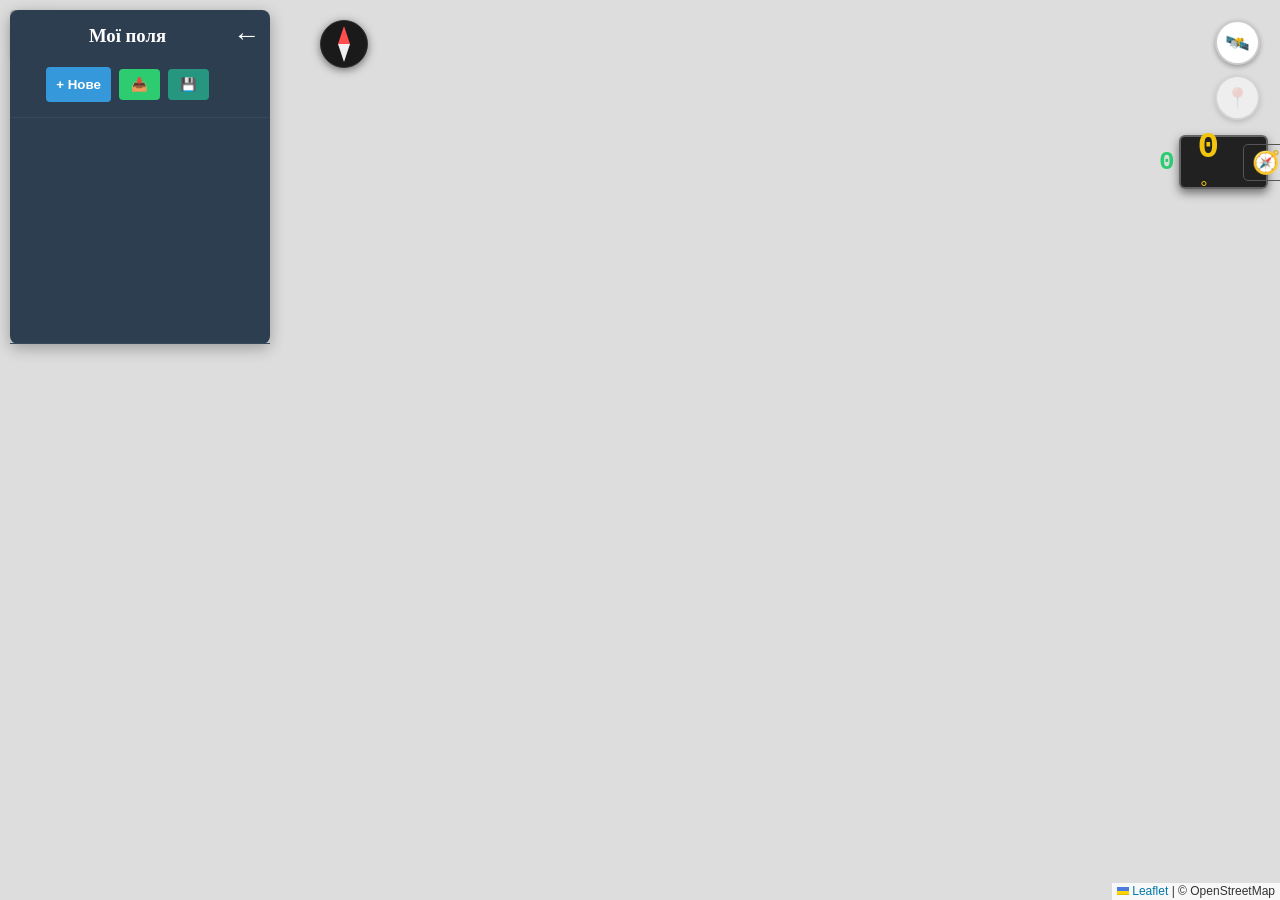
==== index.html @ 4b00783e "Add files via upload Виправлення помилок" ====
<!DOCTYPE html>
<html lang="uk">

<head>
    <meta charset="UTF-8">
    <title>Multi-Area Map Tool</title>
    <!-- Бібліотеки та стилі з папок -->
    <link rel="stylesheet" href="styles/leaflet.css" />
    <!-- <link rel="stylesheet" href="styles/style.css">
    <link rel="stylesheet" href="styles/mobile.css"> -->
    <!-- <link rel="stylesheet" href="styles/compass.css"> -->
    <link rel="manifest" href="manifest.json">
    <!-- Тема для мобільного браузера -->
    <meta name="theme-color" content="#2c3e50">
    <!-- Налаштування для iOS -->
    <meta name="apple-mobile-web-app-capable" content="yes">
    <meta name="apple-mobile-web-app-status-bar-style" content="black-translucent">
    <meta name="theme-color" content="#1a1a1a">
    <script>
        (function () {
            // Перевіряємо: тач-екран АБО мобільний браузер
            const isMobile = (
                ('ontouchstart' in window) ||
                (navigator.maxTouchPoints > 0) ||
                /Android|iPhone|iPad|iPod/i.test(navigator.userAgent)
            );

            const link = document.createElement('link');
            link.rel = 'stylesheet';
            // Якщо телефон — мобільні стилі, якщо ПК — звичайні
            link.href = isMobile ? 'styles/mobile.css' : 'styles/style.css';
            document.head.appendChild(link);

            // Додаємо клас до body, щоб у JS теж можна було перевіряти
            document.documentElement.classList.add(isMobile ? 'is-mobile' : 'is-desktop');
        })();
    </script>
</head>

<body>
    <!-- Бокова панель -->
    <div id="menuBtn" onclick="toggleSidebar()">☰</div>
    <div id="sidebar">

        <!-- Екран 1: Список всіх полів -->
        <div id="view-list">
            <div class="sidebar-header" style="position: relative; padding-right: 40px;">
                <h3 style="margin: 0; margin-bottom: 10px;">Мої поля</h3>

                <!-- Кнопка закриття (абсолютне позиціонування) -->
                <span onclick="toggleSidebar()">←</span>

                <!-- Контейнер для кнопок у ряд -->
                <div class="header-actions" style="display: flex; gap: 8px; align-items: center;">
                    <button onclick="createNewShape()" class="btn-add" style="flex: 3; margin: 0;">+ Нове</button>

                    <input type="file" id="importInput" accept=".json" style="display: none;"
                        onchange="importData(event)">

                    <button onclick="document.getElementById('importInput').click()" class="btn-import"
                        style="flex: 1; margin: 0;">
                        📥
                    </button>

                    <button onclick="exportData()" class="btn-export-all" style="flex: 1; margin: 0;">
                        💾
                    </button>
                </div>
            </div>

            <div id="shapes-list" style="overflow-y: scroll; height: 25vh;"></div>
        </div>

        <!-- Екран 2: Керування вибраним полем (приховано за замовчуванням) -->
        <!-- Екран 2: Керування вибраним полем -->
        <div id="view-edit" style="display: none;">
            <div class="sidebar-header">
                <button onclick="showListView()" class="btn-back">← До списку</button>
            </div>

            <div class="edit-controls">
                <div class="field-stats-card">
                    <!-- Колір та Назва в один ряд -->
                    <div style="display: flex; align-items: center; gap: 10px; margin-bottom: 10px;">
                        <div class="color-picker-wrapper">
                            <input type="color" id="colorPicker" onchange="updateActiveShapeColor(this.value)">
                        </div>
                        <h3 id="editingFieldName"
                            style="margin: 0; color: white; flex-grow: 1; overflow: hidden; text-overflow: ellipsis; white-space: nowrap;">
                            Назва поля</h3>
                    </div>

                    <div class="stat-row">
                        <span>Площа:</span>
                        <b id="area">0.0000 га</b>
                    </div><div class="stat-row">
                        <span>По треку:</span>
                        <b id="trackArea" style="color: #d3a31f;">0.0000 га</b>
                    </div>
                    <div class="stat-row">
                        <span>Оброблено:</span>
                        <b id="completedArea" class="highlight">0.0000 га</b>
                    </div>
                    
                </div>
                <div><button id="edit-field-button" onclick="toggleEditField()">✏️</button></div>
                <div class="edit-field hidden">
                    <div class="input-group">
                        <label>Назва поля:</label>
                        <input type="text" id="shapeNameInput" oninput="updateActiveShapeName(this.value)">
                    </div>

                    <div class="line-settings">
                        <div class="line-inputs-wrapper">
                            <div class="input-mini-group">
                                <label>Колія:</label>
                                <input type="number" id="lineSpacing" value="10" step="0.1" onchange="saveLineParams()">
                            </div>
                            <div class="input-mini-group">
                                <label>Зсув:</label>
                                <input type="number" id="startOffset" value="0" step="0.1" onchange="saveLineParams()">
                            </div>
                            <div class="input-mini-group">
                                <label>Кут ліній:</label>
                                <div style="display: flex; gap: 4px;">
                                    <input type="number" id="manualAngle" value="0" step="0.1"
                                        onchange="saveLineParams()">
                                    <button class="degreeBtn" onclick="setAngleFromGPS()" title="Взяти поточний курс">
                                        📍
                                    </button>
                                </div>
                            </div>
                        </div>
                    </div>


                    <div style="display: flex; gap: 8px;">
                        <button onclick="generateLines()" class="btn-primary" style="flex: 2;">Побудувати ☰</button>
                        <button onclick="deleteLines()" class="btn-danger" style="flex: 1;"
                            title="Видалити колії">✕</button>
                    </div>
                    <button onclick="clearTrack()" class="btn-danger-outline" style="width: 100%; margin-top: 8px;">🧹
                        Очистити намальований трек</button>

                    <div class="actions-grid">
                        <button onclick="toggleLock()" id="lockBtn">🔓 Редагувати</button>
                        <button onclick="focusOnShape()">🎯 Центрувати</button>
                        <button onclick="deleteActiveShape()" class="btn-danger-outline"
                            style="grid-column: span 2;">🗑️
                            Видалити все поле</button>

                    </div>
                    <button onclick="exportSingleShape(activeShapeId)" class="btn-primary-outline">📤 Експорт
                        поля</button>

                </div>

            </div>

        </div>

        <div class="sidebar-footer">
        </div>
    </div>
    <div id="compass" class="dark-compass" onclick="resetNorth()">
        <div id="compassArrow" class="compass-axis"></div>
    </div>


    <!-- Мапа -->
    <div id="map">
        <button onclick="toggleMapLayer()" id="layerBtn" class="map-overlay-btn">🛰️</button>
        <button id="trackBtn" onclick="toggleLiveTracking()" disabled class="map-overlay-btn btn-track-map"
            title="Стежити">📍</button>
        <div id="speedometer" class="map-overlay-info">
            <!-- 1. Швидкість -->
            <div style="display: flex; align-items: center;">
                <span id="speedValue">0</span>
            </div>

            <!-- 2. ПЕРЕГОРОДКА (між цифрами) -->
            <div style="width: 1px; height: 4vh; background: #444; margin: 0 12px;"></div>

            <!-- 3. Градуси -->
            <div class="headingContainer">
                <span id="headingValue" style="font-size: 4vh; color: #f1c40f; font-weight: bold;">0</span>
                <sup style="color: #f1c40f; font-size: 2vh; margin-left: 1px; top: -1vh;">°</sup>
            </div>

            <!-- 4. ПЕРЕГОРОДКА (перед кнопкою) -->
            <div style="width: 1px; height: 4vh; background: #444; margin: 0 12px;"></div>

            <!-- 5. КНОПКА КЕРУВАННЯ -->
            <button id="rotateModeBtn" onclick="toggleRotateMode()"
                style="background: none; border: 1px solid #555; border-radius: 5px; color: white; padding: 4px 8px; cursor: pointer; font-size: 2.5vh; min-width: 5vh;">
                🧭
            </button>
        </div>


    </div>


    <script src="js/leaflet.js"></script>
    <script src="js/leaflet-rotate-src.js"></script>
    <script src="js/turf.min.js"></script>
    <script src="js/script.js"></script>

    <script>
        if ('serviceWorker' in navigator) {
            // Додаємо назву репозиторію до шляху sw.js
            navigator.serviceWorker.register('/agro-map/sw.js')
                .then(() => console.log("PWA Ready"))
                .catch((err) => console.log("PWA Error", err));
        }
    </script>
</body>

</html>
---- styles/leaflet.css ----
/* required styles */

.leaflet-pane,
.leaflet-tile,
.leaflet-marker-icon,
.leaflet-marker-shadow,
.leaflet-tile-container,
.leaflet-pane > svg,
.leaflet-pane > canvas,
.leaflet-zoom-box,
.leaflet-image-layer,
.leaflet-layer {
	position: absolute;
	left: 0;
	top: 0;
	}
.leaflet-container {
	overflow: hidden;
	}
.leaflet-tile,
.leaflet-marker-icon,
.leaflet-marker-shadow {
	-webkit-user-select: none;
	   -moz-user-select: none;
	        user-select: none;
	  -webkit-user-drag: none;
	}
/* Prevents IE11 from highlighting tiles in blue */
.leaflet-tile::selection {
	background: transparent;
}
/* Safari renders non-retina tile on retina better with this, but Chrome is worse */
.leaflet-safari .leaflet-tile {
	image-rendering: -webkit-optimize-contrast;
	}
/* hack that prevents hw layers "stretching" when loading new tiles */
.leaflet-safari .leaflet-tile-container {
	width: 1600px;
	height: 1600px;
	-webkit-transform-origin: 0 0;
	}
.leaflet-marker-icon,
.leaflet-marker-shadow {
	display: block;
	}
/* .leaflet-container svg: reset svg max-width decleration shipped in Joomla! (joomla.org) 3.x */
/* .leaflet-container img: map is broken in FF if you have max-width: 100% on tiles */
.leaflet-container .leaflet-overlay-pane svg {
	max-width: none !important;
	max-height: none !important;
	}
.leaflet-container .leaflet-marker-pane img,
.leaflet-container .leaflet-shadow-pane img,
.leaflet-container .leaflet-tile-pane img,
.leaflet-container img.leaflet-image-layer,
.leaflet-container .leaflet-tile {
	max-width: none !important;
	max-height: none !important;
	width: auto;
	padding: 0;
	}

.leaflet-container img.leaflet-tile {
	/* See: https://bugs.chromium.org/p/chromium/issues/detail?id=600120 */
	mix-blend-mode: plus-lighter;
}

.leaflet-container.leaflet-touch-zoom {
	-ms-touch-action: pan-x pan-y;
	touch-action: pan-x pan-y;
	}
.leaflet-container.leaflet-touch-drag {
	-ms-touch-action: pinch-zoom;
	/* Fallback for FF which doesn't support pinch-zoom */
	touch-action: none;
	touch-action: pinch-zoom;
}
.leaflet-container.leaflet-touch-drag.leaflet-touch-zoom {
	-ms-touch-action: none;
	touch-action: none;
}
.leaflet-container {
	-webkit-tap-highlight-color: transparent;
}
.leaflet-container a {
	-webkit-tap-highlight-color: rgba(51, 181, 229, 0.4);
}
.leaflet-tile {
	filter: inherit;
	visibility: hidden;
	}
.leaflet-tile-loaded {
	visibility: inherit;
	}
.leaflet-zoom-box {
	width: 0;
	height: 0;
	-moz-box-sizing: border-box;
	     box-sizing: border-box;
	z-index: 800;
	}
/* workaround for https://bugzilla.mozilla.org/show_bug.cgi?id=888319 */
.leaflet-overlay-pane svg {
	-moz-user-select: none;
	}

.leaflet-pane         { z-index: 400; }

.leaflet-tile-pane    { z-index: 200; }
.leaflet-overlay-pane { z-index: 400; }
.leaflet-shadow-pane  { z-index: 500; }
.leaflet-marker-pane  { z-index: 600; }
.leaflet-tooltip-pane   { z-index: 650; }
.leaflet-popup-pane   { z-index: 700; }

.leaflet-map-pane canvas { z-index: 100; }
.leaflet-map-pane svg    { z-index: 200; }

.leaflet-vml-shape {
	width: 1px;
	height: 1px;
	}
.lvml {
	behavior: url(#default#VML);
	display: inline-block;
	position: absolute;
	}


/* control positioning */

.leaflet-control {
	position: relative;
	z-index: 800;
	pointer-events: visiblePainted; /* IE 9-10 doesn't have auto */
	pointer-events: auto;
	}
.leaflet-top,
.leaflet-bottom {
	position: absolute;
	z-index: 1000;
	pointer-events: none;
	}
.leaflet-top {
	top: 0;
	}
.leaflet-right {
	right: 0;
	}
.leaflet-bottom {
	bottom: 0;
	}
.leaflet-left {
	left: 0;
	}
.leaflet-control {
	float: left;
	clear: both;
	}
.leaflet-right .leaflet-control {
	float: right;
	}
.leaflet-top .leaflet-control {
	margin-top: 10px;
	}
.leaflet-bottom .leaflet-control {
	margin-bottom: 10px;
	}
.leaflet-left .leaflet-control {
	margin-left: 10px;
	}
.leaflet-right .leaflet-control {
	margin-right: 10px;
	}


/* zoom and fade animations */

.leaflet-fade-anim .leaflet-popup {
	opacity: 0;
	-webkit-transition: opacity 0.2s linear;
	   -moz-transition: opacity 0.2s linear;
	        transition: opacity 0.2s linear;
	}
.leaflet-fade-anim .leaflet-map-pane .leaflet-popup {
	opacity: 1;
	}
.leaflet-zoom-animated {
	-webkit-transform-origin: 0 0;
	    -ms-transform-origin: 0 0;
	        transform-origin: 0 0;
	}
svg.leaflet-zoom-animated {
	will-change: transform;
}

.leaflet-zoom-anim .leaflet-zoom-animated {
	-webkit-transition: -webkit-transform 0.25s cubic-bezier(0,0,0.25,1);
	   -moz-transition:    -moz-transform 0.25s cubic-bezier(0,0,0.25,1);
	        transition:         transform 0.25s cubic-bezier(0,0,0.25,1);
	}
.leaflet-zoom-anim .leaflet-tile,
.leaflet-pan-anim .leaflet-tile {
	-webkit-transition: none;
	   -moz-transition: none;
	        transition: none;
	}

.leaflet-zoom-anim .leaflet-zoom-hide {
	visibility: hidden;
	}


/* cursors */

.leaflet-interactive {
	cursor: pointer;
	}
.leaflet-grab {
	cursor: -webkit-grab;
	cursor:    -moz-grab;
	cursor:         grab;
	}
.leaflet-crosshair,
.leaflet-crosshair .leaflet-interactive {
	cursor: crosshair;
	}
.leaflet-popup-pane,
.leaflet-control {
	cursor: auto;
	}
.leaflet-dragging .leaflet-grab,
.leaflet-dragging .leaflet-grab .leaflet-interactive,
.leaflet-dragging .leaflet-marker-draggable {
	cursor: move;
	cursor: -webkit-grabbing;
	cursor:    -moz-grabbing;
	cursor:         grabbing;
	}

/* marker & overlays interactivity */
.leaflet-marker-icon,
.leaflet-marker-shadow,
.leaflet-image-layer,
.leaflet-pane > svg path,
.leaflet-tile-container {
	pointer-events: none;
	}

.leaflet-marker-icon.leaflet-interactive,
.leaflet-image-layer.leaflet-interactive,
.leaflet-pane > svg path.leaflet-interactive,
svg.leaflet-image-layer.leaflet-interactive path {
	pointer-events: visiblePainted; /* IE 9-10 doesn't have auto */
	pointer-events: auto;
	}

/* visual tweaks */

.leaflet-container {
	background: #ddd;
	outline-offset: 1px;
	}
.leaflet-container a {
	color: #0078A8;
	}
.leaflet-zoom-box {
	border: 2px dotted #38f;
	background: rgba(255,255,255,0.5);
	}


/* general typography */
.leaflet-container {
	font-family: "Helvetica Neue", Arial, Helvetica, sans-serif;
	font-size: 12px;
	font-size: 0.75rem;
	line-height: 1.5;
	}


/* general toolbar styles */

.leaflet-bar {
	box-shadow: 0 1px 5px rgba(0,0,0,0.65);
	border-radius: 4px;
	}
.leaflet-bar a {
	background-color: #fff;
	border-bottom: 1px solid #ccc;
	width: 26px;
	height: 26px;
	line-height: 26px;
	display: block;
	text-align: center;
	text-decoration: none;
	color: black;
	}
.leaflet-bar a,
.leaflet-control-layers-toggle {
	background-position: 50% 50%;
	background-repeat: no-repeat;
	display: block;
	}
.leaflet-bar a:hover,
.leaflet-bar a:focus {
	background-color: #f4f4f4;
	}
.leaflet-bar a:first-child {
	border-top-left-radius: 4px;
	border-top-right-radius: 4px;
	}
.leaflet-bar a:last-child {
	border-bottom-left-radius: 4px;
	border-bottom-right-radius: 4px;
	border-bottom: none;
	}
.leaflet-bar a.leaflet-disabled {
	cursor: default;
	background-color: #f4f4f4;
	color: #bbb;
	}

.leaflet-touch .leaflet-bar a {
	width: 30px;
	height: 30px;
	line-height: 30px;
	}
.leaflet-touch .leaflet-bar a:first-child {
	border-top-left-radius: 2px;
	border-top-right-radius: 2px;
	}
.leaflet-touch .leaflet-bar a:last-child {
	border-bottom-left-radius: 2px;
	border-bottom-right-radius: 2px;
	}

/* zoom control */

.leaflet-control-zoom-in,
.leaflet-control-zoom-out {
	font: bold 18px 'Lucida Console', Monaco, monospace;
	text-indent: 1px;
	}

.leaflet-touch .leaflet-control-zoom-in, .leaflet-touch .leaflet-control-zoom-out  {
	font-size: 22px;
	}


/* layers control */

.leaflet-control-layers {
	box-shadow: 0 1px 5px rgba(0,0,0,0.4);
	background: #fff;
	border-radius: 5px;
	}
.leaflet-control-layers-toggle {
	background-image: url(images/layers.png);
	width: 36px;
	height: 36px;
	}
.leaflet-retina .leaflet-control-layers-toggle {
	background-image: url(images/layers-2x.png);
	background-size: 26px 26px;
	}
.leaflet-touch .leaflet-control-layers-toggle {
	width: 44px;
	height: 44px;
	}
.leaflet-control-layers .leaflet-control-layers-list,
.leaflet-control-layers-expanded .leaflet-control-layers-toggle {
	display: none;
	}
.leaflet-control-layers-expanded .leaflet-control-layers-list {
	display: block;
	position: relative;
	}
.leaflet-control-layers-expanded {
	padding: 6px 10px 6px 6px;
	color: #333;
	background: #fff;
	}
.leaflet-control-layers-scrollbar {
	overflow-y: scroll;
	overflow-x: hidden;
	padding-right: 5px;
	}
.leaflet-control-layers-selector {
	margin-top: 2px;
	position: relative;
	top: 1px;
	}
.leaflet-control-layers label {
	display: block;
	font-size: 13px;
	font-size: 1.08333em;
	}
.leaflet-control-layers-separator {
	height: 0;
	border-top: 1px solid #ddd;
	margin: 5px -10px 5px -6px;
	}

/* Default icon URLs */
.leaflet-default-icon-path { /* used only in path-guessing heuristic, see L.Icon.Default */
	background-image: url(images/marker-icon.png);
	}


/* attribution and scale controls */

.leaflet-container .leaflet-control-attribution {
	background: #fff;
	background: rgba(255, 255, 255, 0.8);
	margin: 0;
	}
.leaflet-control-attribution,
.leaflet-control-scale-line {
	padding: 0 5px;
	color: #333;
	line-height: 1.4;
	}
.leaflet-control-attribution a {
	text-decoration: none;
	}
.leaflet-control-attribution a:hover,
.leaflet-control-attribution a:focus {
	text-decoration: underline;
	}
.leaflet-attribution-flag {
	display: inline !important;
	vertical-align: baseline !important;
	width: 1em;
	height: 0.6669em;
	}
.leaflet-left .leaflet-control-scale {
	margin-left: 5px;
	}
.leaflet-bottom .leaflet-control-scale {
	margin-bottom: 5px;
	}
.leaflet-control-scale-line {
	border: 2px solid #777;
	border-top: none;
	line-height: 1.1;
	padding: 2px 5px 1px;
	white-space: nowrap;
	-moz-box-sizing: border-box;
	     box-sizing: border-box;
	background: rgba(255, 255, 255, 0.8);
	text-shadow: 1px 1px #fff;
	}
.leaflet-control-scale-line:not(:first-child) {
	border-top: 2px solid #777;
	border-bottom: none;
	margin-top: -2px;
	}
.leaflet-control-scale-line:not(:first-child):not(:last-child) {
	border-bottom: 2px solid #777;
	}

.leaflet-touch .leaflet-control-attribution,
.leaflet-touch .leaflet-control-layers,
.leaflet-touch .leaflet-bar {
	box-shadow: none;
	}
.leaflet-touch .leaflet-control-layers,
.leaflet-touch .leaflet-bar {
	border: 2px solid rgba(0,0,0,0.2);
	background-clip: padding-box;
	}


/* popup */

.leaflet-popup {
	position: absolute;
	text-align: center;
	margin-bottom: 20px;
	}
.leaflet-popup-content-wrapper {
	padding: 1px;
	text-align: left;
	border-radius: 12px;
	}
.leaflet-popup-content {
	margin: 13px 24px 13px 20px;
	line-height: 1.3;
	font-size: 13px;
	font-size: 1.08333em;
	min-height: 1px;
	}
.leaflet-popup-content p {
	margin: 17px 0;
	margin: 1.3em 0;
	}
.leaflet-popup-tip-container {
	width: 40px;
	height: 20px;
	position: absolute;
	left: 50%;
	margin-top: -1px;
	margin-left: -20px;
	overflow: hidden;
	pointer-events: none;
	}
.leaflet-popup-tip {
	width: 17px;
	height: 17px;
	padding: 1px;

	margin: -10px auto 0;
	pointer-events: auto;

	-webkit-transform: rotate(45deg);
	   -moz-transform: rotate(45deg);
	    -ms-transform: rotate(45deg);
	        transform: rotate(45deg);
	}
.leaflet-popup-content-wrapper,
.leaflet-popup-tip {
	background: white;
	color: #333;
	box-shadow: 0 3px 14px rgba(0,0,0,0.4);
	}
.leaflet-container a.leaflet-popup-close-button {
	position: absolute;
	top: 0;
	right: 0;
	border: none;
	text-align: center;
	width: 24px;
	height: 24px;
	font: 16px/24px Tahoma, Verdana, sans-serif;
	color: #757575;
	text-decoration: none;
	background: transparent;
	}
.leaflet-container a.leaflet-popup-close-button:hover,
.leaflet-container a.leaflet-popup-close-button:focus {
	color: #585858;
	}
.leaflet-popup-scrolled {
	overflow: auto;
	}

.leaflet-oldie .leaflet-popup-content-wrapper {
	-ms-zoom: 1;
	}
.leaflet-oldie .leaflet-popup-tip {
	width: 24px;
	margin: 0 auto;

	-ms-filter: "progid:DXImageTransform.Microsoft.Matrix(M11=0.70710678, M12=0.70710678, M21=-0.70710678, M22=0.70710678)";
	filter: progid:DXImageTransform.Microsoft.Matrix(M11=0.70710678, M12=0.70710678, M21=-0.70710678, M22=0.70710678);
	}

.leaflet-oldie .leaflet-control-zoom,
.leaflet-oldie .leaflet-control-layers,
.leaflet-oldie .leaflet-popup-content-wrapper,
.leaflet-oldie .leaflet-popup-tip {
	border: 1px solid #999;
	}


/* div icon */

.leaflet-div-icon {
	background: #fff;
	border: 1px solid #666;
	}


/* Tooltip */
/* Base styles for the element that has a tooltip */
.leaflet-tooltip {
	position: absolute;
	padding: 6px;
	background-color: #fff;
	border: 1px solid #fff;
	border-radius: 3px;
	color: #222;
	white-space: nowrap;
	-webkit-user-select: none;
	-moz-user-select: none;
	-ms-user-select: none;
	user-select: none;
	pointer-events: none;
	box-shadow: 0 1px 3px rgba(0,0,0,0.4);
	}
.leaflet-tooltip.leaflet-interactive {
	cursor: pointer;
	pointer-events: auto;
	}
.leaflet-tooltip-top:before,
.leaflet-tooltip-bottom:before,
.leaflet-tooltip-left:before,
.leaflet-tooltip-right:before {
	position: absolute;
	pointer-events: none;
	border: 6px solid transparent;
	background: transparent;
	content: "";
	}

/* Directions */

.leaflet-tooltip-bottom {
	margin-top: 6px;
}
.leaflet-tooltip-top {
	margin-top: -6px;
}
.leaflet-tooltip-bottom:before,
.leaflet-tooltip-top:before {
	left: 50%;
	margin-left: -6px;
	}
.leaflet-tooltip-top:before {
	bottom: 0;
	margin-bottom: -12px;
	border-top-color: #fff;
	}
.leaflet-tooltip-bottom:before {
	top: 0;
	margin-top: -12px;
	margin-left: -6px;
	border-bottom-color: #fff;
	}
.leaflet-tooltip-left {
	margin-left: -6px;
}
.leaflet-tooltip-right {
	margin-left: 6px;
}
.leaflet-tooltip-left:before,
.leaflet-tooltip-right:before {
	top: 50%;
	margin-top: -6px;
	}
.leaflet-tooltip-left:before {
	right: 0;
	margin-right: -12px;
	border-left-color: #fff;
	}
.leaflet-tooltip-right:before {
	left: 0;
	margin-left: -12px;
	border-right-color: #fff;
	}

/* Printing */

@media print {
	/* Prevent printers from removing background-images of controls. */
	.leaflet-control {
		-webkit-print-color-adjust: exact;
		print-color-adjust: exact;
		}
	}
---- styles/style.css ----
@import "compass.css";
body,
html {
    margin: 0;
    padding: 0;
    width: 100vw;
    height: 100vh;
    overflow: hidden;
}

body {
    display: block;
    /* Відміняємо flex, бо тепер використовуємо absolute */
    height: 100vh;
    overflow: hidden;
}
#edit-field-button{
    display: none;
}
/* Бічна панель */
#sidebar {
    position: absolute;
    top: 10px;
    left: 10px;
    width: 260px;
    background: #2c3e50;
    color: white;
    z-index: 2000;
    /* Поверх усього */
    border-radius: 8px;
    box-shadow: 0 4px 15px rgba(0, 0, 0, 0.3);
    display: flex;
    flex-direction: column;
    max-height: calc(100vh - 40px);
    transition: transform 0.3s ease;
    /* Анімація ховання */
}
.sidebar-header span{
    position: absolute;
    right: 10px;
    top: 10px;
    cursor: pointer;
    font-size: 27px;
}

#sidebar.hidden {
    transform: translateX(-280px);
}

#menuBtn {
    position: absolute;
    top: 15px;
    left: 15px;
    z-index: 1500;
    /* Між картою і сайдбаром */
    width: 45px;
    height: 45px;
    background: #2c3e50;
    color: white;
    border-radius: 8px;
    display: flex;
    align-items: center;
    justify-content: center;
    font-size: 24px;
    cursor: pointer;
    box-shadow: 0 2px 10px rgba(0, 0, 0, 0.3);
}

/* Мапа займає весь простір, що залишився */
#map {
    position: absolute;
    top: 0;
    left: 0;
    width: 100%;
    height: 100%;
    z-index: 1;
}

/* Кнопки в списку полів */
.shape-btn {
    width: 100%;
    padding: 12px 15px;
    border: none;
    border-bottom: 1px solid #34495e;
    text-align: left;
    cursor: pointer;
    background: transparent;
    color: white;
    transition: 0.2s;
    border-left: 5px solid transparent;
    /* Додаємо невидиму лінію для стабільності */
}

#shapes-list {
    max-height: 50vh;
    /* Обмежуємо висоту самого списку */
    overflow-y: auto;
    /* Вмикаємо прокрутку */
}

.shape-btn:hover {
    background: #34495e;
    border-left: 5px solid #3498db;
    /* Підсвічуємо край при наведенні */
}

/* Панель редагування поля */
.edit-controls {
    padding: 15px;
    display: flex;
    flex-direction: column;
    gap: 12px;
}

.field-stats-card {
    background: #34495e;
    padding: 12px;
    border-radius: 8px;
    border-left: 4px solid #3498db;
}

.stat-row {
    display: flex;
    justify-content: space-between;
    font-size: 13px;
    margin-bottom: 4px;
}

.stat-row b {
    color: #2ecc71;
}

.highlight {
    color: #f1c40f !important;
}

/* Кругла кнопка кольору */
.color-picker-wrapper {
    width: 28px;
    height: 28px;
    border-radius: 50%;
    overflow: hidden;
    border: 2px solid white;
    flex-shrink: 0;
    position: relative;
}

.color-picker-wrapper input[type="color"] {
    position: absolute;
    top: -10px;
    left: -10px;
    width: 50px;
    height: 50px;
    cursor: pointer;
}

/* Блок налаштувань колій (Компактний) */
.line-settings {
    display: grid;
    grid-template-columns: 1fr 1fr;
    gap: 8px;
    background: #34495e;
    padding: 10px;
    border-radius: 6px;
    box-sizing: border-box;
}

.input-mini-group {
    display: flex;
    flex-direction: column;
    gap: 4px;
}

.input-mini-group label {
    font-size: 11px;
    color: #bdc3c7;
    white-space: nowrap;
}

.input-mini-group input {
    width: 100%;
    padding: 6px;
    border-radius: 4px;
    border: none;
    background: white;
    color: #2c3e50;
    font-weight: bold;
    text-align: center;
    box-sizing: border-box;
}

/* Кнопки дій */
button {
    padding: 8px 12px;
    cursor: pointer;
    border: none;
    border-radius: 4px;
    font-weight: 500;
    transition: opacity 0.2s;
}

button:hover {
    opacity: 0.9;
}

.btn-primary {
    background: #3498db;
    color: white;
}

.btn-danger {
    background: #e74c3c;
    color: white;
}

.btn-danger-outline {
    background: transparent;
    border: 1px solid #e74c3c;
    color: #e74c3c;
}

.btn-danger-outline:hover {
    background: #e74c3c;
    color: white;
}

.actions-grid {
    display: grid;
    grid-template-columns: 1fr 1fr;
    gap: 8px;
}

/* Елементи Leaflet */
.dot {
    background-color: var(--main-color, blue);
    width: 12px;
    height: 12px;
    border-radius: 50%;
    border: 2px solid white;
    box-shadow: 0 0 4px rgba(0, 0, 0, 0.3);
}

.edge-label {
    background: rgba(255, 255, 255, 0.9);
    border: 1px solid #333;
    border-radius: 3px;
    padding: 1px 4px;
    font-size: 11px;
    font-weight: bold;
}

path.leaflet-interactive:focus,
.leaflet-container :focus {
    outline: none !important;
}

/* Приховуємо стрілки в input number */
input::-webkit-outer-spin-button,
input::-webkit-inner-spin-button {
    -webkit-appearance: none;
    margin: 0;
}

.map-overlay-btn {
    position: absolute;
    top: 20px;
    /* Перемістили вгору */
    right: 20px;
    /* Залишили справа */
    z-index: 1000;
    width: 45px;
    height: 45px;
    border-radius: 50%;
    background: white;
    border: 2px solid rgba(0, 0, 0, 0.2);
    box-shadow: 0 2px 5px rgba(0, 0, 0, 0.3);
    font-size: 20px;
    display: flex;
    align-items: center;
    justify-content: center;
    cursor: pointer;
    transition: background 0.3s;
}

.map-overlay-btn:hover {
    background: #f4f4f4;
}

/* Позиція кнопки супутника */
.btn-layer {
    top: 20px;
}

/* Позиція кнопки стеження (нижче на 55px) */
.btn-track-map {
    top: 75px;
    transition: background-color 0.3s, color 0.3s;
}

/* Стиль, коли режим стеження активний */
.btn-track-map.active {
    background-color: #27ae60;
    color: white;
    border-color: #2ecc71;
}

.sidebar-footer {
    border-top: 1px solid #34495e;
}

/* Контейнер всередині кнопки списку */
.shape-btn-content {
    display: flex;
    align-items: center;
    gap: 12px;
}

/* Маленький кольоровий кружечок у списку */
.color-indicator {
    width: 12px;
    height: 12px;
    border-radius: 50%;
    border: 2px solid rgba(255, 255, 255, 0.5);
    flex-shrink: 0;
    /* Щоб кружечок не стискався, якщо назва довга */
}

/* Назва поля в списку */
.shape-name {
    white-space: nowrap;
    overflow: hidden;
    text-overflow: ellipsis;
    font-size: 14px;
}

.sidebar-header {
    padding: 15px;
    display: flex;
    flex-direction: column;
    /* Заголовок зверху, кнопка знизу */
    align-items: center;
    /* Центруємо все по горизонталі */
    gap: 10px;
    border-bottom: 1px solid #34495e;
}

.btn-add {
    width: 80%;
    /* Робимо кнопку широкою для зручності */
    background: #27ae60;
    color: white;
    padding: 10px;
    border: none;
    border-radius: 4px;
    font-weight: bold;
    cursor: pointer;
    transition: background 0.3s;
    background-color: #3498db;
    color: white;
}

.btn-add:hover {
    background: #2ecc71;
}

.btn-add {
    background-color: #3498db;
    color: white;
}

.btn-import {
    background-color: #2ecc71;
    color: white;
}

.btn-export-all {
    background-color: #269681;
    color: white;
}

.location-arrow {
    display: flex;
    align-items: center;
    justify-content: center;
}

.arrow-icon {
    width: 0;
    height: 0;
    /* Розміри стрілки */
    border-left: 9px solid transparent;
    border-right: 9px solid transparent;
    /* Синій колір стрілки */
    border-bottom: 22px solid #3498db;

    /* Чіткий білий контур замість розмитого світіння */
    filter: drop-shadow(0 0 1px white) drop-shadow(0 0 1px white) drop-shadow(0 0 1px white);

    /* Прибираємо будь-які внутрішні елементи */
    position: relative;
    pointer-events: none;
}

.map-overlay-info {
    position: absolute;
    right: 12px;
    top: 135px;
    z-index: 1000;
    /* Прямокутна форма */
    width: 85px;
    /* Трохи ширше, щоб влізли цифри з комою */
    height: 50px;
    background: rgba(0, 0, 0, 0.85);
    color: #2ecc71;
    border-radius: 6px;
    /* Легке закруглення кутів */
    display: flex;
    align-items: center;
    justify-content: center;
    border: 2px solid rgba(255, 255, 255, 0.3);
    font-family: 'Courier New', Courier, monospace;
    pointer-events: none;
    box-shadow: 0 4px 10px rgba(0, 0, 0, 0.5);
}

#speedValue {
    font-size: 26px;
    font-weight: bold;
    letter-spacing: -1px;
    /* Щоб цифри стояли щільніше */
}

/* Забороняємо Leaflet масштабувати вектори як статичну картинку */
.leaflet-zoom-animated g {
    display: block !important;
}

.leaflet-svg-layer {
    /* Прибираємо будь-яку вбудовану затримку трансформації */
    transition: none !important;
}

/* Прибираємо "скакання" під час зуму */
.leaflet-zoom-wrapper {
    transition: none !important;
}
---- styles/mobile.css ----
@import "compass-mobile.css";


body,
html {
    margin: 0;
    padding: 0;
    width: 100vw;
    height: 100dvh;
    overflow: hidden;
    background: #1a1a1a;
    font-family: -apple-system, BlinkMacSystemFont, "Segoe UI", Roboto, Arial, sans-serif;
}

.hidden {
    display: none;
}

#map {
    position: absolute;
    top: 0;
    left: 0;
    width: 100%;
    height: 100vh;
    z-index: 1;
}

/* 2. SIDEBAR (ШТОРКА ЗНИЗУ) */
#sidebar {
    position: fixed;
    top: auto;
    bottom: 0;
    left: 0;
    width: 100vw;
    background: #1a252f;
    z-index: 2000;
    border-radius: 20px 20px 0 0;
    box-shadow: 0 -5px 25px rgba(0, 0, 0, 0.6);
    display: flex;
    flex-direction: column;
    transition: transform 0.3s cubic-bezier(0.4, 0, 0.2, 1), height 0.3s ease;
    transform: translateY(0);
    font-size: 4vh;
    text-align: center;
}

.sidebar-header>h3 {
    display: none;
}

.sidebar-header span {
    position: sticky;
    right: 3px;
    cursor: pointer;
    font-size: 6vh;
    background-color: #7a0000;
    border-radius: 2vh;
    width: 31%;
    display: block;
    right: auto;
    margin: auto 0 10px auto;
    height: 9vh;
}


#sidebar.list-active {
    height: 36vh;
}

#sidebar.edit-active {
    height: 20vh;
    min-height: 130px;
}

#sidebar.hidden {
    transform: translateY(100%);
}

/* 3. КНОПКИ ПОВЕРХ КАРТИ */
#menuBtn {
    position: fixed;
    bottom: 25px;
    left: 20px;
    z-index: 1500;
    width: 10vh;
    height: 10vh;
    background: #2c3e50;
    color: white;
    border-radius: 50%;
    font-size: 6vh;
    display: flex;
    align-items: center;
    justify-content: center;
    box-shadow: 0 4px 15px rgba(0, 0, 0, 0.5);
    border: 2px solid #34495e;
    -webkit-tap-highlight-color: transparent;
}

.map-overlay-btn {
    position: fixed;
    right: 15px;
    width: 160px;
    height: 160px;
    background: #1a1a1a;
    color: white;
    border: 2px solid #333;
    border-radius: 50%;
    display: flex;
    align-items: center;
    justify-content: center;
    font-size: 50px;
    z-index: 1000;
    top: 1vh !important;

    /* Над компактною шторкою */
}

.map-overlay-btn.btn-track-map {
    top: 11vh !important;
}

.btn-layer {
    bottom: 31vh !important;
}



.map-overlay-info {
    position: fixed;
    right: auto;
    top: 1vh;
    left: 50%; /* Центруємо */
    transform: translateX(-50%); /* Точне вирівнювання по центру */
    width: auto; /* Дозволяємо ширині підлаштовуватися під контент */
    min-width: 25%; 
    padding: 0 20px; /* Відступи всередині */
    height: 7vh;
    background: rgba(0, 0, 0, 0.85); /* Трохи прозорості для стилю */
    border: 2px solid #2ecc71;
    border-radius: 12px;
    display: flex;
    align-items: center;
    justify-content: center;
    z-index: 1000;
}

#speedValue {
    font-size: 5vh;
    color: #2ecc71;
    font-weight: bold;
    line-height: 1;
    font-size: 5vh;
    min-width: 10vh; /* Гарантує місце під цифри */
    text-align: right;
}

/* Додаємо відступ між швидкістю та курсом */
.map-overlay-info {
    gap: 15px; /* Створює простір між елементами всередині */
    width: 30vh !important; 
    padding: 0 10px;
    box-sizing: border-box;
}
.headingContainer{
    display: flex;
    align-items: center;
    width: 15vw;
}
/* Стиль для цифр курсу */
#headingValue {
    font-size: 4vh; /* Трохи менше за швидкість, щоб не перевантажувати */
    color: #f1c40f; /* Жовтий колір, щоб візуально відрізнити від швидкості */
    font-weight: bold;
}
.degree-symbol {
    color: #f1c40f;
    font-size: 2.5vh;
    margin-left: 2px;
    align-self: flex-start; /* Вирівнює символ по верхньому краю контейнера */
    margin-top: 0.5vh;      /* Тонке налаштування висоти */
}

/* Одиниця виміру (градуси) */
.unit-label {
    font-size: 2vh;
    color: #bdc3c7;
    margin-left: 2px;
}

/* Контейнер для курсу (щоб тримати цифри та градуси разом) */
.heading-container {
    display: flex;
    align-items: baseline;
    border-left: 1px solid #444; /* Тонка лінія-розділювач */
    padding-left: 15px;
}


/* 4. СПИСОК ПОЛІВ (view-list) */
.sidebar-header {
    padding: 22px 34px;
}

.header-actions {
    display: flex;
    gap: 8px;
    margin-top: 5px;
}

.header-actions button {
    height: 6vh;
    border-radius: 8px;
    border: none;
    font-size: 3vh;
}

.btn-add {
    flex: 3;
    background: #3498db;
    color: white;
}

.btn-import {
    flex: 1;
    background: #2ecc71;
    color: white;
}

.btn-export-all {
    flex: 1;
    background: #269681;
    color: white;
}

#shapes-list {
    flex-grow: 1;
    overflow-y: auto;
    -webkit-overflow-scrolling: touch;
}

.shape-btn {
    width: 100%;
    padding: 16px 15px;
    border: none;
    border-bottom: 1px solid #34495e;
    background: transparent;
    display: flex;
    align-items: center;
}

.color-indicator {
    width: 2vh;
    height: 2vh;
    border-radius: 50%;
    border: 2px solid rgba(255, 255, 255, 0.8);
    margin-right: 12px;
    display: inline-block;
}

/* 5. РЕЖИМ РЕДАГУВАННЯ (view-edit) */
.edit-controls {
    padding: 15px;
    display: flex;
    flex-direction: column;
    gap: 12px;
}

/* Компактний режим (edit-active) */
.edit-active .edit-controls {
    gap: 8px;
    padding: 10px;
    display: flex;
    flex-direction: row;
    justify-content: space-around;
    position: fixed;
}

.edit-active .field-stats-card {
    background: transparent;
    border-left: 4px solid #3498db;
    padding: 0 0 0 8px;
    margin: 0;
}

.edit-active .stat-row {
    font-size: 2.2vh;
    margin-bottom: 2px;
}

.edit-active .stat-row b {
    font-size: 2.2vh;
}

.edit-active .line-settings {
    display: flex !important;
    flex-direction: row;
    align-items: center;
    background: transparent;
    padding: 0;
    gap: 0;
}

.edit-active .line-inputs-wrapper {
    display: flex;
    flex-direction: row;
    gap: 4px;
    flex-wrap: wrap;
}

.edit-active .input-mini-group {
    display: flex;
    flex-direction: row;
    align-items: center;
    gap: 5px;
}

.edit-active .input-mini-group label {
    font-size: 3vh;
    text-transform: uppercase;
    display: block !important;
    margin-left: 2vh;
}

.edit-active .input-mini-group input {
    width: 21vw;
    height: 4vh;
    font-size: 3vh;
    text-align: center;
    color: #1a252f !important;
    background: white;
}

.degreeBtn{
        background: #f1c40f;
    border: none;
    border-radius: 4px;
    padding: 0 8px;
    cursor: pointer;
    font-size: 1.2rem;
    width: 17vw;
}

.edit-active .btn-refresh-lines {
    display: flex !important;
    background: #3498db;
    color: white;
    width: 35px;
    height: 35px;
    border-radius: 6px;
    align-items: center;
    justify-content: center;
    font-size: 20px;
    border: none;
}

.edit-active .actions-grid {
    display: flex !important;
    flex-direction: column;
    gap: 4px;
}

.edit-active .actions-grid button {
    height: 6vh;
    /* min-height: 35px; */
    font-size: 3vh;
    padding: 0vh 0vh;
}

#shapeNameInput {
    font-size: 3vh;
    width: 70%;
}

/* Ховаємо зайве в компактному режимі */
/* .edit-active #shapeNameInput,
.edit-active .input-group,
.edit-active #editingFieldName,
.edit-active .btn-danger-outline:not(#lockBtn),
.edit-active .btn-primary:not(.btn-refresh-lines) {
    display: none !important;
} */

/* 6. ШРИФТИ ТА КОНТРАСТ */
#sidebar,
#sidebar h3,
#sidebar span,
#sidebar label,
.stat-row span,
.shape-name,
.shape-btn {
    color: #ffffff !important;
}

.shape-name {
    font-size: 4vh;
}

.stat-row b {
    color: #2ecc71 !important;
    text-shadow: 1px 1px 2px #000;
}

input {
    border-radius: 12px;
    border: 1px solid #ccc;
    padding: 0px;
}

/* 7. ТЕХНІЧНІ ФІКСИ */
button {
    -webkit-tap-highlight-color: transparent;
    cursor: pointer;
    font-size: 3vh;
}

.leaflet-svg-layer,
.leaflet-zoom-wrapper,
.leaflet-canvas-layer {
    transition: none !important;
    backface-visibility: hidden;
}

.arrow-icon {
    width: 90px;
    height: 90px;
    /* Фільтр для кращої видимості на мапі */
    filter: drop-shadow(0 0 2px rgba(0,0,0,0.5));
    display: flex;
    justify-content: center;
    align-items: center;
    background: none;
    border: none;
}

.arrow-icon svg {
    width: 100%;
    height: 100%;
    fill: #f1c40f; /* Яскраво-жовтий колір як на картинці */
}
 .location-arrow-container {
    background: none !important;
    border: none !important;
    display: flex;
    justify-content: center;
    align-items: center;
}

/* Додамо тінь для самого зображення всередині, щоб його було видно на супутнику */
.location-arrow-container img {
    filter: drop-shadow(0 0 2px rgba(0, 0, 0, 0.8));
}

.dot {
    width: 28px;
    height: 28px;
    border: 3px solid white;
    background: #3498db;
    border-radius: 50%;
}

#edit-field-button {
    display: block;
    height: 8vh;
    width: 8vh;
    background-color: #dfd7fa4a;
    border-radius: 3vh;
    border: none;
}

.edit-field {
    position: absolute;
    background-color: #0d1611;
    top: -59vh;
    left: 1vh;
    width: 50vh;
    height: 50vh;
}

#rotateModeBtn:active {
    background: rgba(46, 204, 113, 0.2);
}

.leaflet-container {
    transition: transform 0.8s cubic-bezier(0.25, 0.1, 0.25, 1) !important;
}

/* Прибираємо "скачки" при панорамуванні */
.leaflet-map-pane {
    transition: transform 0.8s ease-out;
}

.location-arrow-container {
    background: none !important;
    border: none !important;
}

/* Плавний поворот самої стрілки всередині контейнера */
.location-arrow-container div {
    transition: transform 0.4s ease-out;
}
---- styles/compass.css ----
.dark-compass {
    position: fixed;
    top: 20px;
    left: 320px;
    z-index: 1001;
    width: 46px;
    height: 46px;
    background: #1a1a1a;
    border-radius: 50%;
    display: flex;
    align-items: center;
    justify-content: center;
    box-shadow: 0 2px 8px rgba(0,0,0,0.5);
    cursor: pointer;
    border: 1px solid #333;
    -webkit-tap-highlight-color: transparent;
    user-select: none;
    -webkit-user-select: none;
    
    outline: none; /* Прибирає контур фокусу */
}

/* ОСНОВНИЙ ЕЛЕМЕНТ - ЦЕНТРАЛЬНА ЦЯТКА (ВІСЬ) */
.compass-axis {
    position: relative;
    width: 6px;
    height: 6px;
    background: #1a1a1a; /* Колір як у фона */
    border: 1.5px solid #f0f0f0; /* Світла обводка, щоб її було видно */
    border-radius: 50%;
    z-index: 10;
    box-sizing: border-box; /* Щоб обводка не збільшувала розмір */
}

/* ЧЕРВОНА СТРІЛКА (ВЕРХ) */
.compass-axis::before {
    content: '';
    position: absolute;
    bottom: 2px; /* Трохи "втоплюємо" в центр цятки */
    left: 50%;
    transform: translateX(-50%);
    width: 0;
    height: 0;
    border-left: 6px solid transparent;
    border-right: 6px solid transparent;
    border-bottom: 18px solid #ff4d4d;
    z-index: -1; /* Ховаємо під цятку */
}

/* СІРА СТРІЛКА (НИЗ) */
.compass-axis::after {
    content: '';
    position: absolute;
    top: 2px;
    left: 50%;
    transform: translateX(-50%);
    width: 0;
    height: 0;
    border-left: 6px solid transparent;
    border-right: 6px solid transparent;
    border-top: 18px solid #f0f0f0;
    z-index: -1; /* Ховаємо під цятку */
}
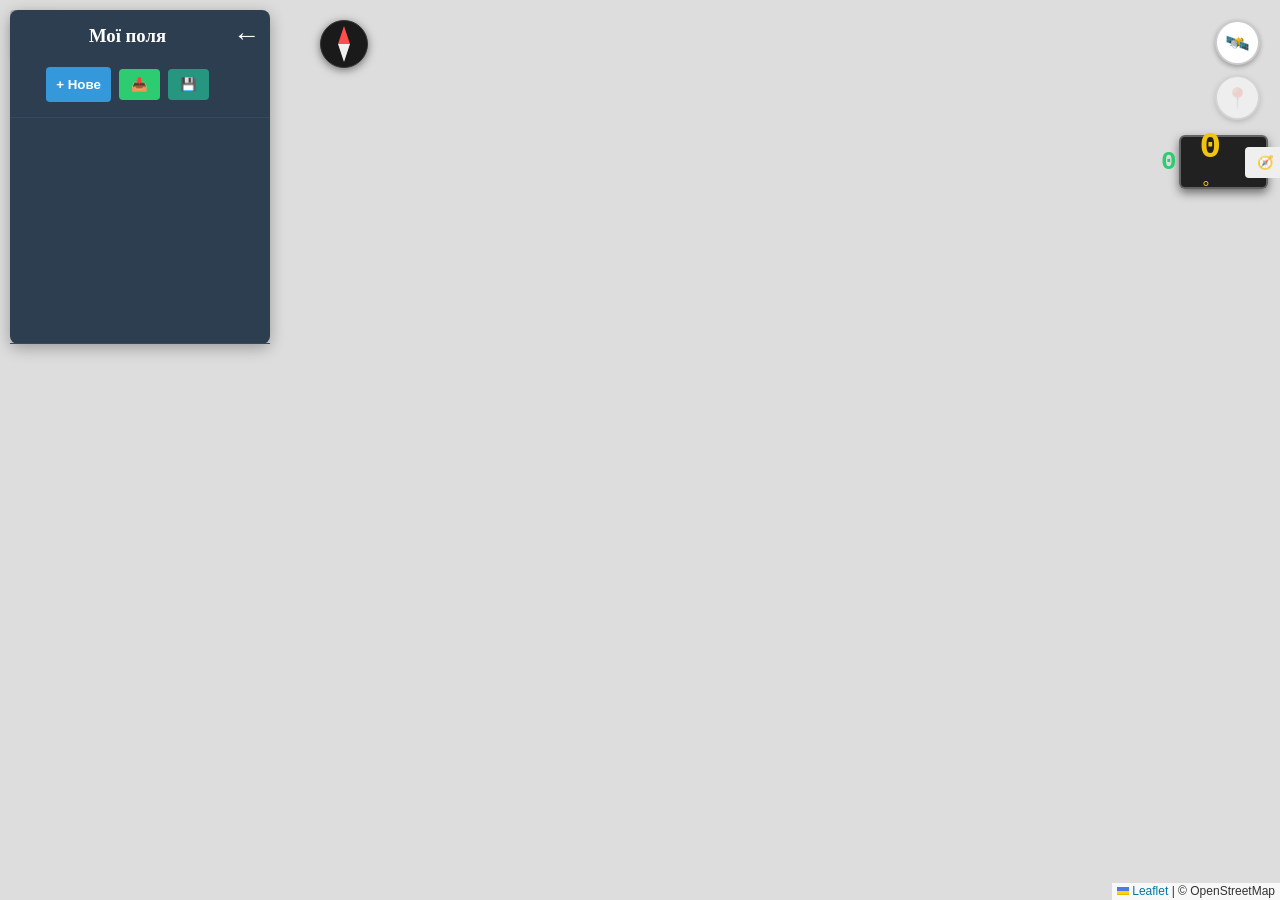
==== commit aadc3d75: "Add files via upload Виправлено помилку при русі карти за курсом" ====
--- a/index.html
+++ b/index.html
@@ -81,29 +81,35 @@
             <div class="edit-controls">
                 <div class="field-stats-card">
                     <!-- Колір та Назва в один ряд -->
-                    <div style="display: flex; align-items: center; gap: 10px; margin-bottom: 10px;">
-                        <div class="color-picker-wrapper">
-                            <input type="color" id="colorPicker" onchange="updateActiveShapeColor(this.value)">
-                        </div>
-                        <h3 id="editingFieldName"
-                            style="margin: 0; color: white; flex-grow: 1; overflow: hidden; text-overflow: ellipsis; white-space: nowrap;">
-                            Назва поля</h3>
-                    </div>
-
-                    <div class="stat-row">
-                        <span>Площа:</span>
-                        <b id="area">0.0000 га</b>
-                    </div><div class="stat-row">
-                        <span>По треку:</span>
-                        <b id="trackArea" style="color: #d3a31f;">0.0000 га</b>
-                    </div>
-                    <div class="stat-row">
-                        <span>Оброблено:</span>
-                        <b id="completedArea" class="highlight">0.0000 га</b>
-                    </div>
-                    
+                    <div>
+                        <div style="display: flex; align-items: center; gap: 10px; margin-bottom: 10px;">
+                            <div class="color-picker-wrapper">
+                                <input type="color" id="colorPicker" onchange="updateActiveShapeColor(this.value)">
+                            </div>
+                            <h5 id="editingFieldName">
+                                Назва поля</h5>
+                        </div>
+                        <div><button id="edit-field-button" onclick="toggleEditField()">✏️</button></div>
+                    </div>
+
+                    <div>
+                        <div class="stat-row">
+                            <span>Площа:</span>
+                            <b id="area">0.0000 га</b>
+                        </div>
+                        <div class="stat-row">
+                            <span>По треку:</span>
+                            <b id="trackArea" style="color: #d3a31f;">0.0000 га</b>
+                        </div>
+                        <div class="stat-row">
+                            <span>Оброблено:</span>
+                            <b id="completedArea" class="highlight">0.0000 га</b>
+                        </div>
+                    </div>
+
+
                 </div>
-                <div><button id="edit-field-button" onclick="toggleEditField()">✏️</button></div>
+
                 <div class="edit-field hidden">
                     <div class="input-group">
                         <label>Назва поля:</label>
@@ -191,8 +197,7 @@
             <div style="width: 1px; height: 4vh; background: #444; margin: 0 12px;"></div>
 
             <!-- 5. КНОПКА КЕРУВАННЯ -->
-            <button id="rotateModeBtn" onclick="toggleRotateMode()"
-                style="background: none; border: 1px solid #555; border-radius: 5px; color: white; padding: 4px 8px; cursor: pointer; font-size: 2.5vh; min-width: 5vh;">
+            <button id="rotateModeBtn" onclick="toggleRotateMode()">
                 🧭
             </button>
         </div>
--- a/styles/mobile.css
+++ b/styles/mobile.css
@@ -129,13 +129,18 @@
     position: fixed;
     right: auto;
     top: 1vh;
-    left: 50%; /* Центруємо */
-    transform: translateX(-50%); /* Точне вирівнювання по центру */
-    width: auto; /* Дозволяємо ширині підлаштовуватися під контент */
-    min-width: 25%; 
-    padding: 0 20px; /* Відступи всередині */
+    left: 50%;
+    /* Центруємо */
+    transform: translateX(-50%);
+    /* Точне вирівнювання по центру */
+    width: auto;
+    /* Дозволяємо ширині підлаштовуватися під контент */
+    min-width: 25%;
+    padding: 0 20px;
+    /* Відступи всередині */
     height: 7vh;
-    background: rgba(0, 0, 0, 0.85); /* Трохи прозорості для стилю */
+    background: rgba(0, 0, 0, 0.85);
+    /* Трохи прозорості для стилю */
     border: 2px solid #2ecc71;
     border-radius: 12px;
     display: flex;
@@ -150,34 +155,43 @@
     font-weight: bold;
     line-height: 1;
     font-size: 5vh;
-    min-width: 10vh; /* Гарантує місце під цифри */
+    min-width: 10vh;
+    /* Гарантує місце під цифри */
     text-align: right;
 }
 
 /* Додаємо відступ між швидкістю та курсом */
 .map-overlay-info {
-    gap: 15px; /* Створює простір між елементами всередині */
-    width: 30vh !important; 
+    gap: 15px;
+    /* Створює простір між елементами всередині */
+    width: 30vh !important;
     padding: 0 10px;
     box-sizing: border-box;
 }
-.headingContainer{
+
+.headingContainer {
     display: flex;
     align-items: center;
     width: 15vw;
 }
+
 /* Стиль для цифр курсу */
 #headingValue {
-    font-size: 4vh; /* Трохи менше за швидкість, щоб не перевантажувати */
-    color: #f1c40f; /* Жовтий колір, щоб візуально відрізнити від швидкості */
+    font-size: 4vh;
+    /* Трохи менше за швидкість, щоб не перевантажувати */
+    color: #f1c40f;
+    /* Жовтий колір, щоб візуально відрізнити від швидкості */
     font-weight: bold;
 }
+
 .degree-symbol {
     color: #f1c40f;
     font-size: 2.5vh;
     margin-left: 2px;
-    align-self: flex-start; /* Вирівнює символ по верхньому краю контейнера */
-    margin-top: 0.5vh;      /* Тонке налаштування висоти */
+    align-self: flex-start;
+    /* Вирівнює символ по верхньому краю контейнера */
+    margin-top: 0.5vh;
+    /* Тонке налаштування висоти */
 }
 
 /* Одиниця виміру (градуси) */
@@ -191,7 +205,8 @@
 .heading-container {
     display: flex;
     align-items: baseline;
-    border-left: 1px solid #444; /* Тонка лінія-розділювач */
+    border-left: 1px solid #444;
+    /* Тонка лінія-розділювач */
     padding-left: 15px;
 }
 
@@ -280,10 +295,13 @@
     border-left: 4px solid #3498db;
     padding: 0 0 0 8px;
     margin: 0;
+    display: grid;
+    grid-auto-flow: column;
+    gap: 40px;
 }
 
 .edit-active .stat-row {
-    font-size: 2.2vh;
+    font-size: 3.2vh;
     margin-bottom: 2px;
 }
 
@@ -330,8 +348,8 @@
     background: white;
 }
 
-.degreeBtn{
-        background: #f1c40f;
+.degreeBtn {
+    background: #f1c40f;
     border: none;
     border-radius: 4px;
     padding: 0 8px;
@@ -424,7 +442,7 @@
     width: 90px;
     height: 90px;
     /* Фільтр для кращої видимості на мапі */
-    filter: drop-shadow(0 0 2px rgba(0,0,0,0.5));
+    filter: drop-shadow(0 0 2px rgba(0, 0, 0, 0.5));
     display: flex;
     justify-content: center;
     align-items: center;
@@ -435,9 +453,11 @@
 .arrow-icon svg {
     width: 100%;
     height: 100%;
-    fill: #f1c40f; /* Яскраво-жовтий колір як на картинці */
-}
- .location-arrow-container {
+    fill: #f1c40f;
+    /* Яскраво-жовтий колір як на картинці */
+}
+
+.location-arrow-container {
     background: none !important;
     border: none !important;
     display: flex;
@@ -449,6 +469,24 @@
 .location-arrow-container img {
     filter: drop-shadow(0 0 2px rgba(0, 0, 0, 0.8));
 }
+
+#rotateModeBtn {
+    background: none;
+    /* border: 1px solid rgb(85, 85, 85); */
+    border-radius: 5px;
+    color: white;
+    padding: 4px 8px;
+    cursor: pointer;
+    font-size: 2.5vh;
+    min-width: 5vh;
+    outline-style: none;
+    border: 8px solid #666;
+    /* Базовий сірий колір */
+    transition: border-color 0.3s ease, box-shadow 0.3s ease;
+}
+.gps-excellent { border-color: #2ecc71 !important; box-shadow: 0 0 10px #2ecc71; }
+.gps-good { border-color: #f1c40f !important; box-shadow: 0 0 10px #f1c40f; }
+.gps-bad { border-color: #9c1000 !important; box-shadow: 0 0 10px #9b0f00; }
 
 .dot {
     width: 28px;
@@ -456,6 +494,12 @@
     border: 3px solid white;
     background: #3498db;
     border-radius: 50%;
+}
+
+.btn-back {
+    display: block;
+    position: absolute;
+    top: -25px;
 }
 
 #edit-field-button {
@@ -476,6 +520,15 @@
     height: 50vh;
 }
 
+#editingFieldName {
+    margin: 0;
+    color: white;
+    flex-grow: 1;
+    overflow: hidden;
+    text-overflow: ellipsis;
+    white-space: nowrap;
+}
+
 #rotateModeBtn:active {
     background: rgba(46, 204, 113, 0.2);
 }
@@ -497,4 +550,4 @@
 /* Плавний поворот самої стрілки всередині контейнера */
 .location-arrow-container div {
     transition: transform 0.4s ease-out;
-}
+}
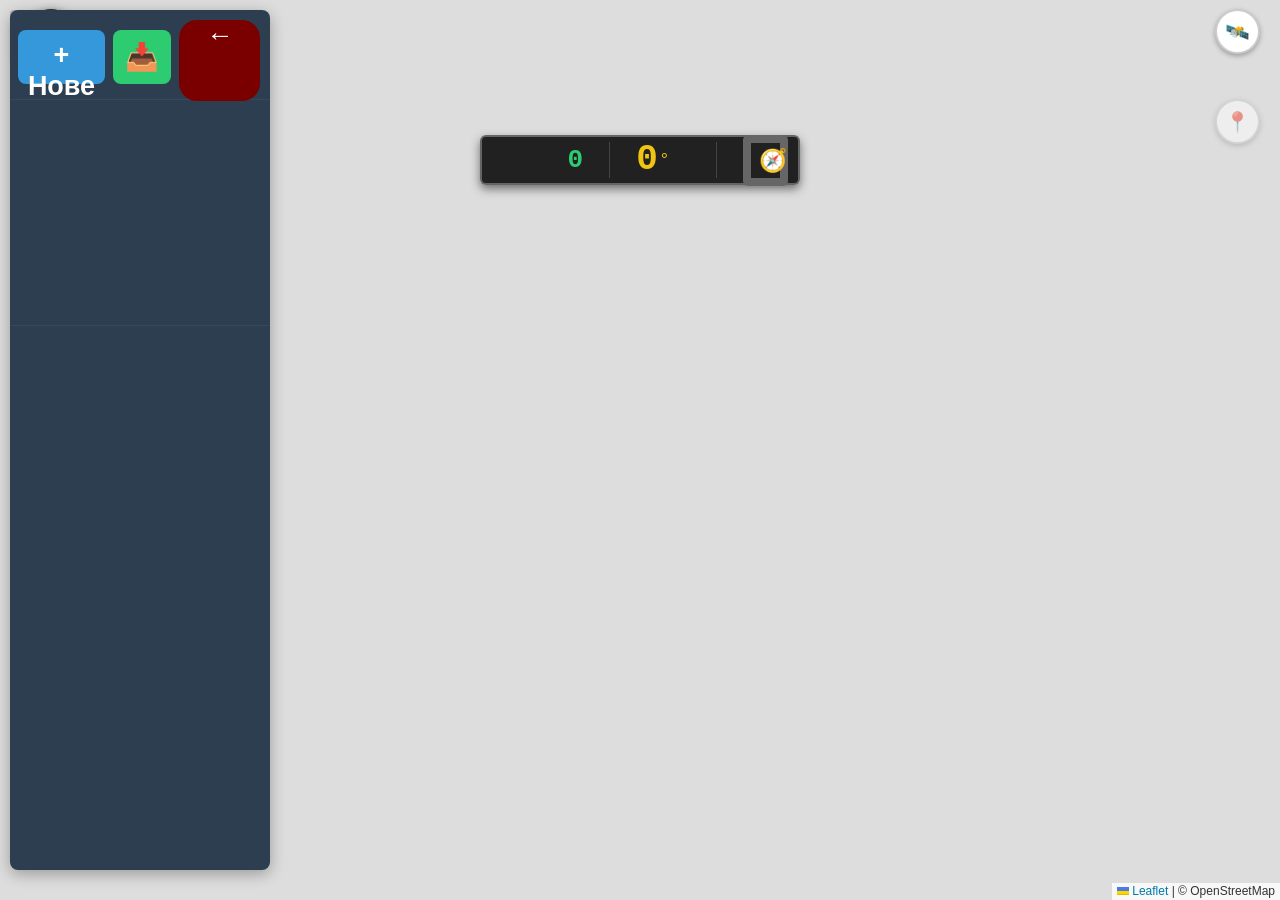
==== commit 8cb296a9: "Update index.html" ====
--- a/index.html
+++ b/index.html
@@ -4,36 +4,26 @@
 <head>
     <meta charset="UTF-8">
     <title>Multi-Area Map Tool</title>
-    <!-- Бібліотеки та стилі з папок -->
     <link rel="stylesheet" href="styles/leaflet.css" />
-    <!-- <link rel="stylesheet" href="styles/style.css">
-    <link rel="stylesheet" href="styles/mobile.css"> -->
-    <!-- <link rel="stylesheet" href="styles/compass.css"> -->
+    <link rel="stylesheet" href="styles/mobile.css"> 
     <link rel="manifest" href="manifest.json">
-    <!-- Тема для мобільного браузера -->
     <meta name="theme-color" content="#2c3e50">
-    <!-- Налаштування для iOS -->
     <meta name="apple-mobile-web-app-capable" content="yes">
     <meta name="apple-mobile-web-app-status-bar-style" content="black-translucent">
     <meta name="theme-color" content="#1a1a1a">
     <script>
-        (function () {
-            // Перевіряємо: тач-екран АБО мобільний браузер
-            const isMobile = (
-                ('ontouchstart' in window) ||
-                (navigator.maxTouchPoints > 0) ||
-                /Android|iPhone|iPad|iPod/i.test(navigator.userAgent)
-            );
-
-            const link = document.createElement('link');
-            link.rel = 'stylesheet';
-            // Якщо телефон — мобільні стилі, якщо ПК — звичайні
-            link.href = isMobile ? 'styles/mobile.css' : 'styles/style.css';
-            document.head.appendChild(link);
-
-            // Додаємо клас до body, щоб у JS теж можна було перевіряти
-            document.documentElement.classList.add(isMobile ? 'is-mobile' : 'is-desktop');
-        })();
+           (function () {
+                const isMobile = (
+                    ('ontouchstart' in window) ||
+                    (navigator.maxTouchPoints > 0) ||
+                    /Android|iPhone|iPad|iPod/i.test(navigator.userAgent)
+                );    
+                const link = document.createElement('link');
+                link.rel = 'stylesheet';
+                link.href = isMobile ? 'styles/mobile.css' : 'styles/style.css';
+                document.head.appendChild(link);
+                document.documentElement.classList.add(isMobile ? 'is-mobile' : 'is-desktop');
+            })();
     </script>
 </head>
 
@@ -86,8 +76,8 @@
                             <div class="color-picker-wrapper">
                                 <input type="color" id="colorPicker" onchange="updateActiveShapeColor(this.value)">
                             </div>
-                            <h5 id="editingFieldName">
-                                Назва поля</h5>
+                            <h6 id="editingFieldName">
+                                Назва поля</h6>
                         </div>
                         <div><button id="edit-field-button" onclick="toggleEditField()">✏️</button></div>
                     </div>
@@ -221,4 +211,4 @@
     </script>
 </body>
 
-</html>+</html>
--- a/styles/mobile.css
+++ b/styles/mobile.css
@@ -1,4 +1,5 @@
 @import "compass-mobile.css";
+@import url('fonts.css');
 
 
 body,
@@ -295,19 +296,28 @@
     border-left: 4px solid #3498db;
     padding: 0 0 0 8px;
     margin: 0;
-    display: grid;
+    display: flex;
     grid-auto-flow: column;
     gap: 40px;
 }
 
 .edit-active .stat-row {
-    font-size: 3.2vh;
-    margin-bottom: 2px;
+    font-family: 'BankGothic';
+    font-size: 2.0vh; 
+    display: flex;
+    justify-content: space-between;
+    align-items: center;
 }
 
 .edit-active .stat-row b {
-    font-size: 2.2vh;
-}
+    font-family: 'BankGothic';
+    font-size: 5vh; 
+    font-weight: normal;
+    color: #ccb42e; 
+    letter-spacing: 0.5px; 
+    line-height: 1; 
+}
+
 
 .edit-active .line-settings {
     display: flex !important;
@@ -487,6 +497,7 @@
 .gps-excellent { border-color: #2ecc71 !important; box-shadow: 0 0 10px #2ecc71; }
 .gps-good { border-color: #f1c40f !important; box-shadow: 0 0 10px #f1c40f; }
 .gps-bad { border-color: #9c1000 !important; box-shadow: 0 0 10px #9b0f00; }
+.gps-vbad { border-color: #63009c !important; box-shadow: 0 0 10px #63009c; }
 
 .dot {
     width: 28px;
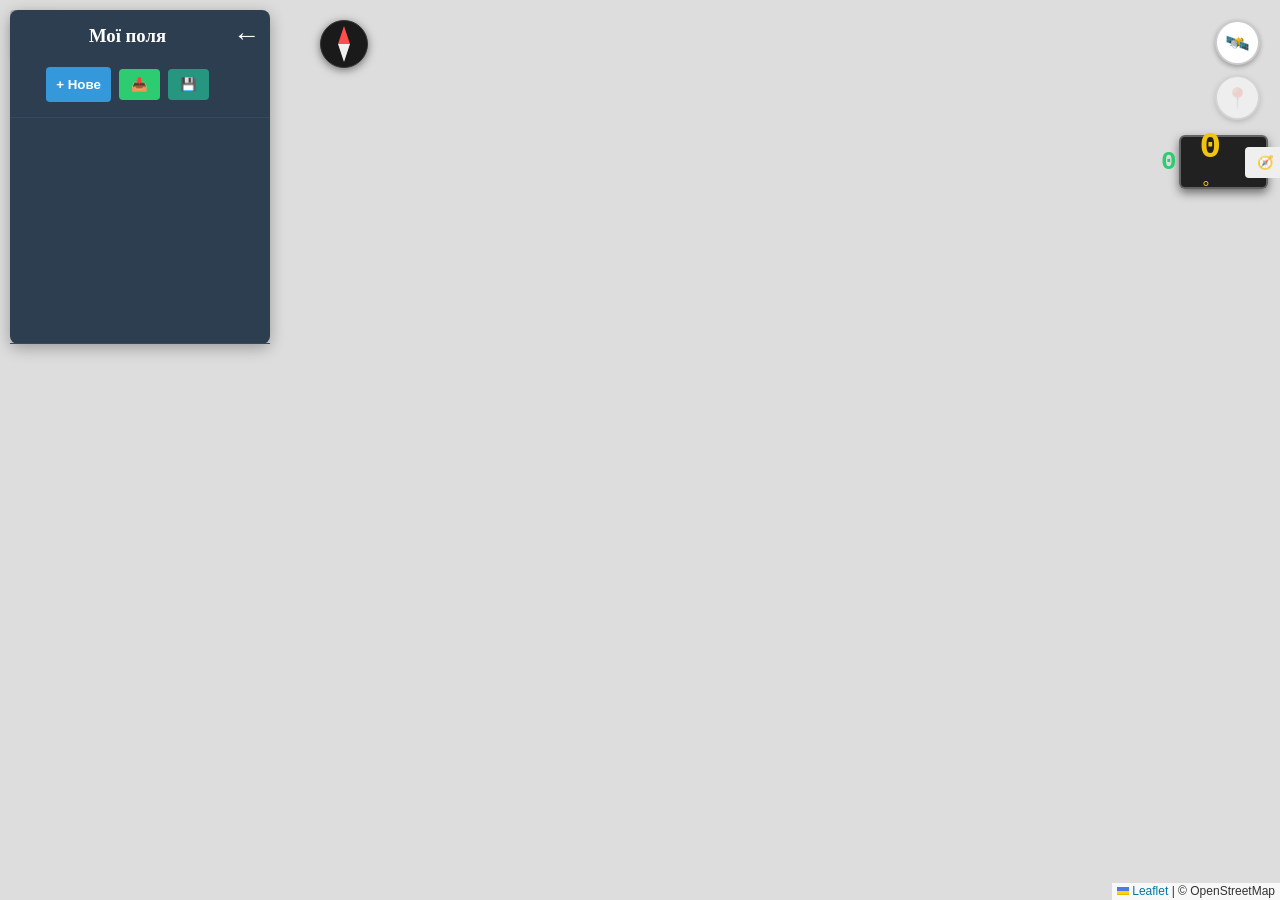
==== commit b1e743af: "Add files via upload Змінені деякі кольори" ====
--- a/index.html
+++ b/index.html
@@ -4,26 +4,36 @@
 <head>
     <meta charset="UTF-8">
     <title>Multi-Area Map Tool</title>
+    <!-- Бібліотеки та стилі з папок -->
     <link rel="stylesheet" href="styles/leaflet.css" />
-    <link rel="stylesheet" href="styles/mobile.css"> 
+    <!-- <link rel="stylesheet" href="styles/style.css">
+    <link rel="stylesheet" href="styles/mobile.css"> -->
+    <!-- <link rel="stylesheet" href="styles/compass.css"> -->
     <link rel="manifest" href="manifest.json">
+    <!-- Тема для мобільного браузера -->
     <meta name="theme-color" content="#2c3e50">
+    <!-- Налаштування для iOS -->
     <meta name="apple-mobile-web-app-capable" content="yes">
     <meta name="apple-mobile-web-app-status-bar-style" content="black-translucent">
     <meta name="theme-color" content="#1a1a1a">
     <script>
-           (function () {
-                const isMobile = (
-                    ('ontouchstart' in window) ||
-                    (navigator.maxTouchPoints > 0) ||
-                    /Android|iPhone|iPad|iPod/i.test(navigator.userAgent)
-                );    
-                const link = document.createElement('link');
-                link.rel = 'stylesheet';
-                link.href = isMobile ? 'styles/mobile.css' : 'styles/style.css';
-                document.head.appendChild(link);
-                document.documentElement.classList.add(isMobile ? 'is-mobile' : 'is-desktop');
-            })();
+        (function () {
+            // Перевіряємо: тач-екран АБО мобільний браузер
+            const isMobile = (
+                ('ontouchstart' in window) ||
+                (navigator.maxTouchPoints > 0) ||
+                /Android|iPhone|iPad|iPod/i.test(navigator.userAgent)
+            );
+
+            const link = document.createElement('link');
+            link.rel = 'stylesheet';
+            // Якщо телефон — мобільні стилі, якщо ПК — звичайні
+            link.href = isMobile ? 'styles/mobile.css' : 'styles/style.css';
+            document.head.appendChild(link);
+
+            // Додаємо клас до body, щоб у JS теж можна було перевіряти
+            document.documentElement.classList.add(isMobile ? 'is-mobile' : 'is-desktop');
+        })();
     </script>
 </head>
 
@@ -211,4 +221,4 @@
     </script>
 </body>
 
-</html>
+</html>
--- a/styles/style.css
+++ b/styles/style.css
@@ -0,0 +1,447 @@
+@import "compass.css";
+@import url('fonts.css');
+body,
+html {
+    margin: 0;
+    padding: 0;
+    width: 100vw;
+    height: 100vh;
+    overflow: hidden;
+}
+
+body {
+    display: block;
+    /* Відміняємо flex, бо тепер використовуємо absolute */
+    height: 100vh;
+    overflow: hidden;
+}
+#edit-field-button{
+    display: none;
+}
+/* Бічна панель */
+#sidebar {
+    position: absolute;
+    top: 10px;
+    left: 10px;
+    width: 260px;
+    background: #2c3e50;
+    color: white;
+    z-index: 2000;
+    /* Поверх усього */
+    border-radius: 8px;
+    box-shadow: 0 4px 15px rgba(0, 0, 0, 0.3);
+    display: flex;
+    flex-direction: column;
+    max-height: calc(100vh - 40px);
+    transition: transform 0.3s ease;
+    /* Анімація ховання */
+}
+.sidebar-header span{
+    position: absolute;
+    right: 10px;
+    top: 10px;
+    cursor: pointer;
+    font-size: 27px;
+}
+
+#sidebar.hidden {
+    transform: translateX(-280px);
+}
+
+#menuBtn {
+    position: absolute;
+    top: 15px;
+    left: 15px;
+    z-index: 1500;
+    /* Між картою і сайдбаром */
+    width: 45px;
+    height: 45px;
+    background: #2c3e50;
+    color: white;
+    border-radius: 8px;
+    display: flex;
+    align-items: center;
+    justify-content: center;
+    font-size: 24px;
+    cursor: pointer;
+    box-shadow: 0 2px 10px rgba(0, 0, 0, 0.3);
+}
+
+/* Мапа займає весь простір, що залишився */
+#map {
+    position: absolute;
+    top: 0;
+    left: 0;
+    width: 100%;
+    height: 100%;
+    z-index: 1;
+}
+
+/* Кнопки в списку полів */
+.shape-btn {
+    width: 100%;
+    padding: 12px 15px;
+    border: none;
+    border-bottom: 1px solid #34495e;
+    text-align: left;
+    cursor: pointer;
+    background: transparent;
+    color: white;
+    transition: 0.2s;
+    border-left: 5px solid transparent;
+    /* Додаємо невидиму лінію для стабільності */
+}
+
+#shapes-list {
+    max-height: 50vh;
+    /* Обмежуємо висоту самого списку */
+    overflow-y: auto;
+    /* Вмикаємо прокрутку */
+}
+
+.shape-btn:hover {
+    background: #34495e;
+    border-left: 5px solid #3498db;
+    /* Підсвічуємо край при наведенні */
+}
+
+/* Панель редагування поля */
+.edit-controls {
+    padding: 15px;
+    display: flex;
+    flex-direction: column;
+    gap: 12px;
+}
+
+.field-stats-card {
+    background: #34495e;
+    padding: 12px;
+    border-radius: 8px;
+    border-left: 4px solid #3498db;
+}
+
+.stat-row {
+    display: flex;
+    justify-content: space-between;
+    font-size: 13px;
+    margin-bottom: 4px;
+}
+
+.stat-row b {
+    color: #2ecc71;
+}
+
+.highlight {
+    color: #f1c40f !important;
+}
+
+/* Кругла кнопка кольору */
+.color-picker-wrapper {
+    width: 28px;
+    height: 28px;
+    border-radius: 50%;
+    overflow: hidden;
+    border: 2px solid white;
+    flex-shrink: 0;
+    position: relative;
+}
+
+.color-picker-wrapper input[type="color"] {
+    position: absolute;
+    top: -10px;
+    left: -10px;
+    width: 50px;
+    height: 50px;
+    cursor: pointer;
+}
+
+/* Блок налаштувань колій (Компактний) */
+.line-settings {
+    display: grid;
+    grid-template-columns: 1fr 1fr;
+    gap: 8px;
+    background: #34495e;
+    padding: 10px;
+    border-radius: 6px;
+    box-sizing: border-box;
+}
+
+.input-mini-group {
+    display: flex;
+    flex-direction: column;
+    gap: 4px;
+}
+
+.input-mini-group label {
+    font-size: 11px;
+    color: #bdc3c7;
+    white-space: nowrap;
+}
+
+.input-mini-group input {
+    width: 100%;
+    padding: 6px;
+    border-radius: 4px;
+    border: none;
+    background: white;
+    color: #2c3e50;
+    font-weight: bold;
+    text-align: center;
+    box-sizing: border-box;
+}
+
+/* Кнопки дій */
+button {
+    padding: 8px 12px;
+    cursor: pointer;
+    border: none;
+    border-radius: 4px;
+    font-weight: 500;
+    transition: opacity 0.2s;
+}
+
+button:hover {
+    opacity: 0.9;
+}
+
+.btn-primary {
+    background: #3498db;
+    color: white;
+}
+
+.btn-danger {
+    background: #e74c3c;
+    color: white;
+}
+
+.btn-danger-outline {
+    background: transparent;
+    border: 1px solid #e74c3c;
+    color: #e74c3c;
+}
+
+.btn-danger-outline:hover {
+    background: #e74c3c;
+    color: white;
+}
+
+.actions-grid {
+    display: grid;
+    grid-template-columns: 1fr 1fr;
+    gap: 8px;
+}
+
+/* Елементи Leaflet */
+.dot {
+    background-color: var(--main-color, blue);
+    width: 12px;
+    height: 12px;
+    border-radius: 50%;
+    border: 2px solid white;
+    box-shadow: 0 0 4px rgba(0, 0, 0, 0.3);
+}
+
+.edge-label {
+    background: rgba(255, 255, 255, 0.9);
+    border: 1px solid #333;
+    border-radius: 3px;
+    padding: 1px 4px;
+    font-size: 11px;
+    font-weight: bold;
+}
+
+path.leaflet-interactive:focus,
+.leaflet-container :focus {
+    outline: none !important;
+}
+
+/* Приховуємо стрілки в input number */
+input::-webkit-outer-spin-button,
+input::-webkit-inner-spin-button {
+    -webkit-appearance: none;
+    margin: 0;
+}
+
+.map-overlay-btn {
+    position: absolute;
+    top: 20px;
+    /* Перемістили вгору */
+    right: 20px;
+    /* Залишили справа */
+    z-index: 1000;
+    width: 45px;
+    height: 45px;
+    border-radius: 50%;
+    background: white;
+    border: 2px solid rgba(0, 0, 0, 0.2);
+    box-shadow: 0 2px 5px rgba(0, 0, 0, 0.3);
+    font-size: 20px;
+    display: flex;
+    align-items: center;
+    justify-content: center;
+    cursor: pointer;
+    transition: background 0.3s;
+}
+
+.map-overlay-btn:hover {
+    background: #f4f4f4;
+}
+
+/* Позиція кнопки супутника */
+.btn-layer {
+    top: 20px;
+}
+
+/* Позиція кнопки стеження (нижче на 55px) */
+.btn-track-map {
+    top: 75px;
+    transition: background-color 0.3s, color 0.3s;
+}
+
+/* Стиль, коли режим стеження активний */
+.btn-track-map.active {
+    background-color: #27ae60;
+    color: white;
+    border-color: #2ecc71;
+}
+
+.sidebar-footer {
+    border-top: 1px solid #34495e;
+}
+
+/* Контейнер всередині кнопки списку */
+.shape-btn-content {
+    display: flex;
+    align-items: center;
+    gap: 12px;
+}
+
+/* Маленький кольоровий кружечок у списку */
+.color-indicator {
+    width: 12px;
+    height: 12px;
+    border-radius: 50%;
+    border: 2px solid rgba(255, 255, 255, 0.5);
+    flex-shrink: 0;
+    /* Щоб кружечок не стискався, якщо назва довга */
+}
+
+/* Назва поля в списку */
+.shape-name {
+    white-space: nowrap;
+    overflow: hidden;
+    text-overflow: ellipsis;
+    font-size: 14px;
+}
+
+.sidebar-header {
+    padding: 15px;
+    display: flex;
+    flex-direction: column;
+    /* Заголовок зверху, кнопка знизу */
+    align-items: center;
+    /* Центруємо все по горизонталі */
+    gap: 10px;
+    border-bottom: 1px solid #34495e;
+}
+
+.btn-add {
+    width: 80%;
+    /* Робимо кнопку широкою для зручності */
+    background: #27ae60;
+    color: white;
+    padding: 10px;
+    border: none;
+    border-radius: 4px;
+    font-weight: bold;
+    cursor: pointer;
+    transition: background 0.3s;
+    background-color: #3498db;
+    color: white;
+}
+
+.btn-add:hover {
+    background: #2ecc71;
+}
+
+.btn-add {
+    background-color: #3498db;
+    color: white;
+}
+
+.btn-import {
+    background-color: #2ecc71;
+    color: white;
+}
+
+.btn-export-all {
+    background-color: #269681;
+    color: white;
+}
+
+.location-arrow {
+    display: flex;
+    align-items: center;
+    justify-content: center;
+}
+
+.arrow-icon {
+    width: 0;
+    height: 0;
+    /* Розміри стрілки */
+    border-left: 9px solid transparent;
+    border-right: 9px solid transparent;
+    /* Синій колір стрілки */
+    border-bottom: 22px solid #3498db;
+
+    /* Чіткий білий контур замість розмитого світіння */
+    filter: drop-shadow(0 0 1px white) drop-shadow(0 0 1px white) drop-shadow(0 0 1px white);
+
+    /* Прибираємо будь-які внутрішні елементи */
+    position: relative;
+    pointer-events: none;
+}
+
+.map-overlay-info {
+    position: absolute;
+    right: 12px;
+    top: 135px;
+    z-index: 1000;
+    /* Прямокутна форма */
+    width: 85px;
+    /* Трохи ширше, щоб влізли цифри з комою */
+    height: 50px;
+    background: rgba(0, 0, 0, 0.85);
+    color: #2ecc71;
+    border-radius: 6px;
+    /* Легке закруглення кутів */
+    display: flex;
+    align-items: center;
+    justify-content: center;
+    border: 2px solid rgba(255, 255, 255, 0.3);
+    font-family: 'Courier New', Courier, monospace;
+    pointer-events: none;
+    box-shadow: 0 4px 10px rgba(0, 0, 0, 0.5);
+}
+
+#speedValue {
+    font-size: 26px;
+    font-weight: bold;
+    letter-spacing: -1px;
+    /* Щоб цифри стояли щільніше */
+}
+
+/* Забороняємо Leaflet масштабувати вектори як статичну картинку */
+.leaflet-zoom-animated g {
+    display: block !important;
+}
+
+.leaflet-svg-layer {
+    /* Прибираємо будь-яку вбудовану затримку трансформації */
+    transition: none !important;
+}
+
+/* Прибираємо "скакання" під час зуму */
+.leaflet-zoom-wrapper {
+    transition: none !important;
+}
--- a/styles/mobile.css
+++ b/styles/mobile.css
@@ -311,7 +311,7 @@
 
 .edit-active .stat-row b {
     font-family: 'BankGothic';
-    font-size: 5vh; 
+    font-size: 7vh; 
     font-weight: normal;
     color: #ccb42e; 
     letter-spacing: 0.5px; 
@@ -398,15 +398,6 @@
     font-size: 3vh;
     width: 70%;
 }
-
-/* Ховаємо зайве в компактному режимі */
-/* .edit-active #shapeNameInput,
-.edit-active .input-group,
-.edit-active #editingFieldName,
-.edit-active .btn-danger-outline:not(#lockBtn),
-.edit-active .btn-primary:not(.btn-refresh-lines) {
-    display: none !important;
-} */
 
 /* 6. ШРИФТИ ТА КОНТРАСТ */
 #sidebar,
@@ -423,18 +414,12 @@
     font-size: 4vh;
 }
 
-.stat-row b {
-    color: #2ecc71 !important;
-    text-shadow: 1px 1px 2px #000;
-}
-
 input {
     border-radius: 12px;
     border: 1px solid #ccc;
     padding: 0px;
 }
 
-/* 7. ТЕХНІЧНІ ФІКСИ */
 button {
     -webkit-tap-highlight-color: transparent;
     cursor: pointer;
--- a/styles/compass.css
+++ b/styles/compass.css
@@ -0,0 +1,63 @@
+.dark-compass {
+    position: fixed;
+    top: 20px;
+    left: 320px;
+    z-index: 1001;
+    width: 46px;
+    height: 46px;
+    background: #1a1a1a;
+    border-radius: 50%;
+    display: flex;
+    align-items: center;
+    justify-content: center;
+    box-shadow: 0 2px 8px rgba(0,0,0,0.5);
+    cursor: pointer;
+    border: 1px solid #333;
+    -webkit-tap-highlight-color: transparent;
+    user-select: none;
+    -webkit-user-select: none;
+    
+    outline: none; /* Прибирає контур фокусу */
+}
+
+/* ОСНОВНИЙ ЕЛЕМЕНТ - ЦЕНТРАЛЬНА ЦЯТКА (ВІСЬ) */
+.compass-axis {
+    position: relative;
+    width: 6px;
+    height: 6px;
+    background: #1a1a1a; /* Колір як у фона */
+    border: 1.5px solid #f0f0f0; /* Світла обводка, щоб її було видно */
+    border-radius: 50%;
+    z-index: 10;
+    box-sizing: border-box; /* Щоб обводка не збільшувала розмір */
+}
+
+/* ЧЕРВОНА СТРІЛКА (ВЕРХ) */
+.compass-axis::before {
+    content: '';
+    position: absolute;
+    bottom: 2px; /* Трохи "втоплюємо" в центр цятки */
+    left: 50%;
+    transform: translateX(-50%);
+    width: 0;
+    height: 0;
+    border-left: 6px solid transparent;
+    border-right: 6px solid transparent;
+    border-bottom: 18px solid #ff4d4d;
+    z-index: -1; /* Ховаємо під цятку */
+}
+
+/* СІРА СТРІЛКА (НИЗ) */
+.compass-axis::after {
+    content: '';
+    position: absolute;
+    top: 2px;
+    left: 50%;
+    transform: translateX(-50%);
+    width: 0;
+    height: 0;
+    border-left: 6px solid transparent;
+    border-right: 6px solid transparent;
+    border-top: 18px solid #f0f0f0;
+    z-index: -1; /* Ховаємо під цятку */
+}
